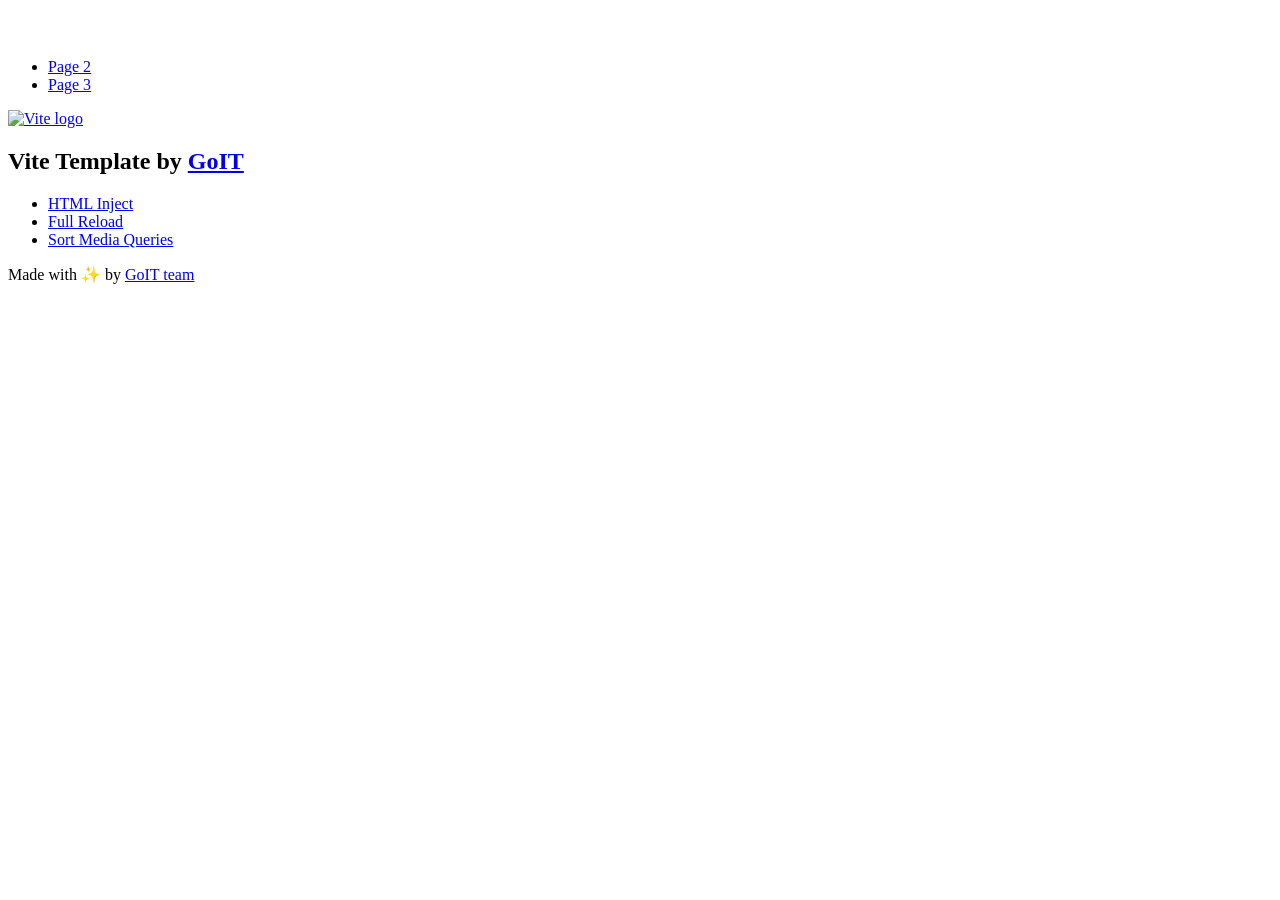
==== index.html @ 119e952b "Deploying to gh-pages from @ TempPolarBear/goit-js-hw-12@493dd1f4271304b8e1ada7d5dcdc67457b43c140 🚀" ====
<!DOCTYPE html>
<html lang="en">
  <head>
    <meta charset="UTF-8" />
    <link rel="icon" type="image/svg+xml" href="/vanilla-app-template/favicon.svg" />
    <meta name="viewport" content="width=device-width, initial-scale=1.0" />
    <title>Vanilla App Template</title>
    <script type="module" crossorigin src="/vanilla-app-template/index.js"></script>
    <link rel="stylesheet" crossorigin href="/vanilla-app-template/assets/styles-DvPDDfy5.css">
  </head>
  <body>
    <header class="header">
  <div class="container">
    <nav class="nav">
      <a class="nav-logo" href="./index.html" aria-label="Site logo">
        <svg class="nav-logo-icon" width="100" height="30">
          <use href="/vanilla-app-template/assets/sprite-E8vg0sBb.svg#logo"></use>
        </svg>
      </a>
      <ul class="nav-list">
        <li class="nav-item">
          <a class="nav-link {=$highlight-act}" href="./page-2.html">Page 2</a>
        </li>
        <li class="nav-item">
          <a class="nav-link {=$highlight-curr}" href="./page-3.html">Page 3</a>
        </li>
      </ul>
    </nav>
  </div>
</header>


    <main>
      <!-- Loads the specified .html file -->
      <section class="vite-promo">
  <div class="container">
    <div class="vite-promo-thumb">
      <a
        class="vite-promo-link"
        href="https://vitejs.dev/"
        target="_blank"
        rel="noopener noreferrer"
        aria-label="Link to Vite official website"
        title="Vite.js  build tool"
      >
        <!-- Path to images as from index.html file -->
        <img
          class="pic"
          src="/vanilla-app-template/assets/vite-logo-9o_aqrTe.png"
          alt="Vite logo"
          width="640"
          height="640"
        />
      </a>
    </div>
    <h1 class="main-title">
      <span class="main-title-gradient">Vite</span>
      Template by
      <a
        class="main-title-link"
        href="https://github.com/goitacademy/vanilla-app-template"
        target="_blank"
        rel="noopener noreferrer"
      >
        GoIT
      </a>
    </h1>
  </div>
</section>

      <article class="badges">
  <div class="container">
    <ul class="badges-list">
      <li class="badges-item">
        <a
          class="badges-link"
          href="https://www.npmjs.com/package/vite-plugin-html-inject"
          target="_blank"
          rel="noopener noreferrer"
        >
          HTML Inject
        </a>
      </li>
      <li class="badges-item">
        <a
          class="badges-link"
          href="https://www.npmjs.com/package/vite-plugin-full-reload"
          target="_blank"
          rel="noopener noreferrer"
        >
          Full Reload
        </a>
      </li>
      <li class="badges-item">
        <a
          class="badges-link"
          href="https://www.npmjs.com/package/postcss-sort-media-queries"
          target="_blank"
          rel="noopener noreferrer"
        >
          Sort Media Queries
        </a>
      </li>
    </ul>
  </div>
</article>

    </main>

    <footer class="footer">
  <div class="container">
    <p class="footer-desc">
      Made with ✨ by
      <a
        class="footer-link"
        href="https://goit.global/ua/"
        target="_blank"
        rel="noopener noreferrer"
      >
        GoIT team
      </a>
    </p>
  </div>
</footer>


  </body>
</html>
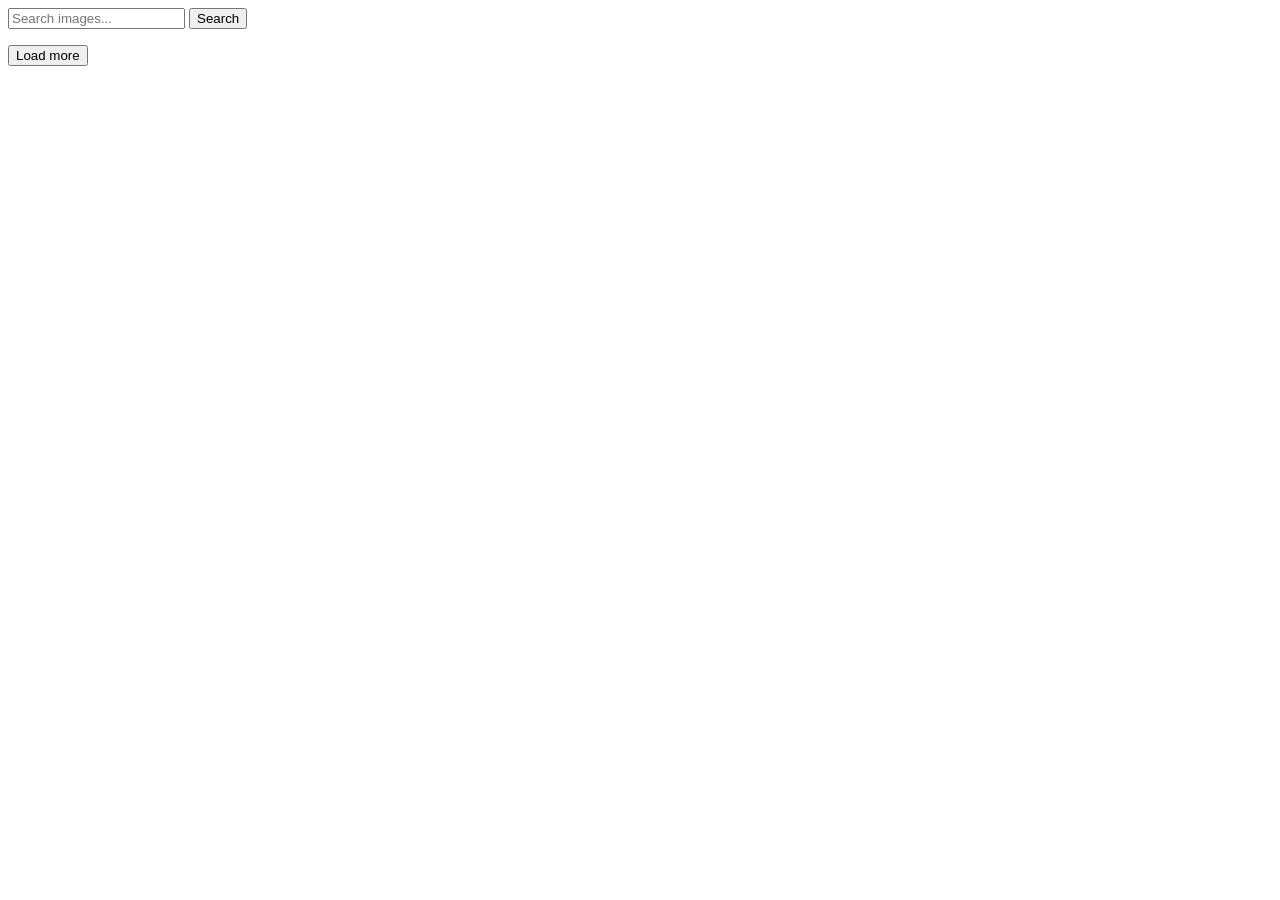
==== commit b7fe511f: "Deploying to gh-pages from @ TempPolarBear/goit-js-hw-12@e642e7e14d9436a840ac90794415b663885720d5 🚀" ====
--- a/index.html
+++ b/index.html
@@ -2,127 +2,37 @@
 <html lang="en">
   <head>
     <meta charset="UTF-8" />
-    <link rel="icon" type="image/svg+xml" href="/vanilla-app-template/favicon.svg" />
     <meta name="viewport" content="width=device-width, initial-scale=1.0" />
-    <title>Vanilla App Template</title>
-    <script type="module" crossorigin src="/vanilla-app-template/index.js"></script>
-    <link rel="stylesheet" crossorigin href="/vanilla-app-template/assets/styles-DvPDDfy5.css">
+    <title>Image Search</title>
+
+    <script type="module" crossorigin src="/goit-js-hw-12/index.js"></script>
+    <link rel="modulepreload" crossorigin href="/goit-js-hw-12/assets/vendor-S2qh7U4E.js">
+    <link rel="stylesheet" crossorigin href="/goit-js-hw-12/assets/vendor-DumFYO8Z.css">
+    <link rel="stylesheet" crossorigin href="/goit-js-hw-12/assets/index-BuqeREOr.css">
   </head>
+
   <body>
-    <header class="header">
-  <div class="container">
-    <nav class="nav">
-      <a class="nav-logo" href="./index.html" aria-label="Site logo">
-        <svg class="nav-logo-icon" width="100" height="30">
-          <use href="/vanilla-app-template/assets/sprite-E8vg0sBb.svg#logo"></use>
-        </svg>
-      </a>
-      <ul class="nav-list">
-        <li class="nav-item">
-          <a class="nav-link {=$highlight-act}" href="./page-2.html">Page 2</a>
-        </li>
-        <li class="nav-item">
-          <a class="nav-link {=$highlight-curr}" href="./page-3.html">Page 3</a>
-        </li>
-      </ul>
-    </nav>
-  </div>
-</header>
+    <form class="form">
+      <label>
+        <input
+          type="text"
+          name="search-text"
+          placeholder="Search images..."
+          autocomplete="off"
+          required
+        />
+      </label>
 
+      <button type="submit">Search</button>
+    </form>
 
-    <main>
-      <!-- Loads the specified .html file -->
-      <section class="vite-promo">
-  <div class="container">
-    <div class="vite-promo-thumb">
-      <a
-        class="vite-promo-link"
-        href="https://vitejs.dev/"
-        target="_blank"
-        rel="noopener noreferrer"
-        aria-label="Link to Vite official website"
-        title="Vite.js  build tool"
-      >
-        <!-- Path to images as from index.html file -->
-        <img
-          class="pic"
-          src="/vanilla-app-template/assets/vite-logo-9o_aqrTe.png"
-          alt="Vite logo"
-          width="640"
-          height="640"
-        />
-      </a>
-    </div>
-    <h1 class="main-title">
-      <span class="main-title-gradient">Vite</span>
-      Template by
-      <a
-        class="main-title-link"
-        href="https://github.com/goitacademy/vanilla-app-template"
-        target="_blank"
-        rel="noopener noreferrer"
-      >
-        GoIT
-      </a>
-    </h1>
-  </div>
-</section>
+    <ul class="gallery"></ul>
 
-      <article class="badges">
-  <div class="container">
-    <ul class="badges-list">
-      <li class="badges-item">
-        <a
-          class="badges-link"
-          href="https://www.npmjs.com/package/vite-plugin-html-inject"
-          target="_blank"
-          rel="noopener noreferrer"
-        >
-          HTML Inject
-        </a>
-      </li>
-      <li class="badges-item">
-        <a
-          class="badges-link"
-          href="https://www.npmjs.com/package/vite-plugin-full-reload"
-          target="_blank"
-          rel="noopener noreferrer"
-        >
-          Full Reload
-        </a>
-      </li>
-      <li class="badges-item">
-        <a
-          class="badges-link"
-          href="https://www.npmjs.com/package/postcss-sort-media-queries"
-          target="_blank"
-          rel="noopener noreferrer"
-        >
-          Sort Media Queries
-        </a>
-      </li>
-    </ul>
-  </div>
-</article>
+    <button class="load-more hidden" type="button">
+      Load more
+    </button>
 
-    </main>
-
-    <footer class="footer">
-  <div class="container">
-    <p class="footer-desc">
-      Made with ✨ by
-      <a
-        class="footer-link"
-        href="https://goit.global/ua/"
-        target="_blank"
-        rel="noopener noreferrer"
-      >
-        GoIT team
-      </a>
-    </p>
-  </div>
-</footer>
-
+    <div class="loader hidden"></div>
 
   </body>
-</html>
+</html>
